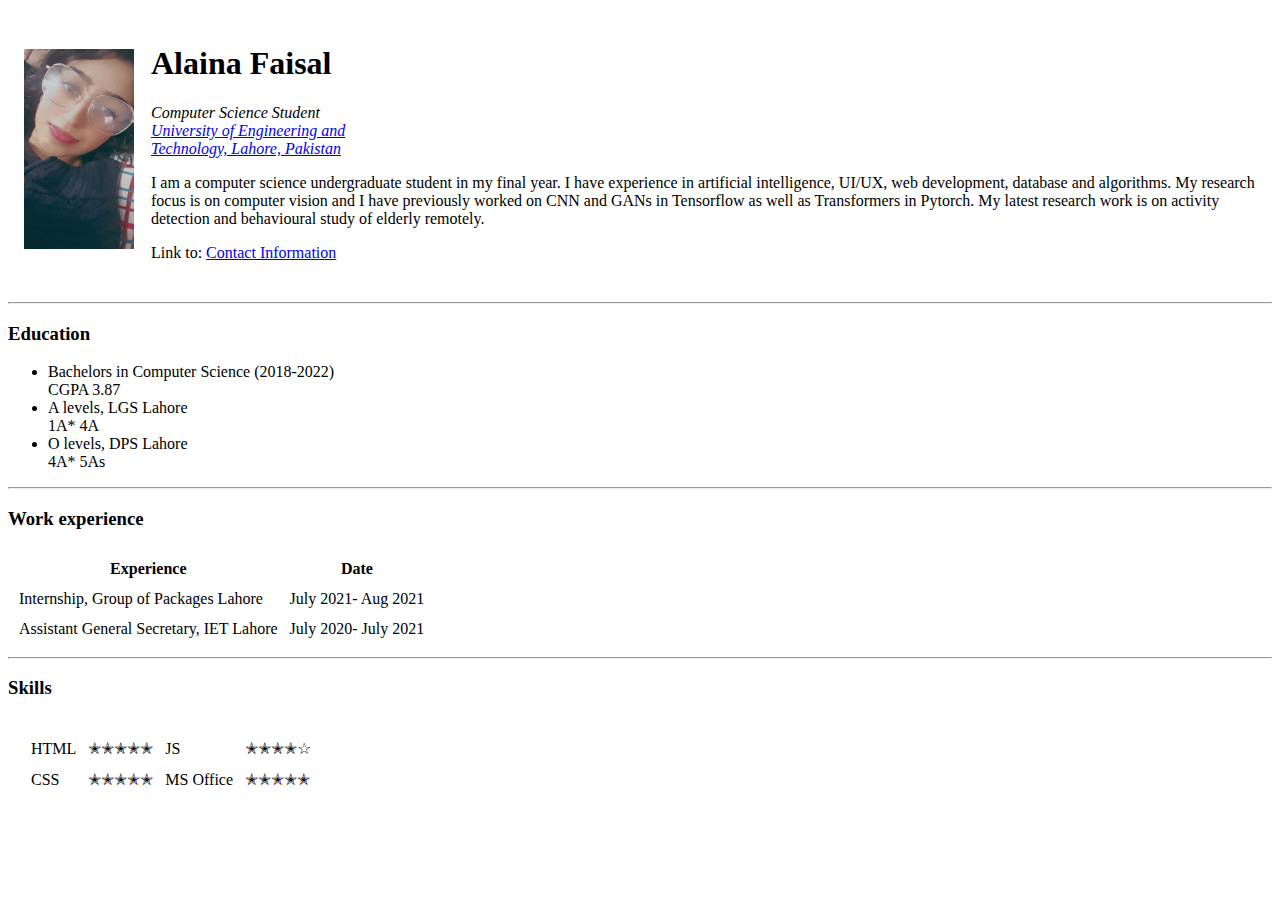
==== index.html @ 3eb78673 "moved files" ====
<!DOCTYPE html>
<html lang="en" dir="ltr">
  <head>
    <meta charset="utf-8">
    <title>ⒶAlaina Faisal Homepage</title>
  </head>
  <body>
    <table cellspacing='15'>
      <tr>
        <td><img src="Profile pix.jpg" alt="Alaina" width="110px" height="200px"></td>
        <td>  <h1><strong>Alaina Faisal</strong></h1>
          <p><em>Computer Science Student<br>
          <a href="https://www.uet.edu.pk/">University of Engineering and <br>
          Technology, Lahore, Pakistan</a></em></p>

          <p> I am a computer science undergraduate student in my final year. I have experience in artificial intelligence,
          UI/UX, web development, database and algorithms. My research focus is on computer vision and I have previously
          worked on CNN and GANs in Tensorflow as well as Transformers in Pytorch. My latest research work is on activity
          detection and behavioural study of elderly remotely. </p>

          <p>Link to: <a href="Contact.html">Contact Information</a></p></td>
      </tr>
    </table>

    <hr>

    <h3>Education</h3>
    <ul>
      <li>Bachelors in Computer Science (2018-2022)
      <br>CGPA 3.87</li>
      <li>A levels, LGS Lahore
      <br>1A* 4A</li>
      <li>O levels, DPS Lahore
      <br>4A* 5As </li>
    </ul>
    <hr>

    <!--Work experience -->
    <h3>Work experience</h3>
    <table cellspacing='10px'>
      <tr>
        <th>Experience</th>
        <th>Date</th>
      </tr>
      <tr>
        <td>Internship, Group of Packages Lahore</td>
        <td>July 2021- Aug 2021</td>
      </tr>
      <tr>
        <td>Assistant General Secretary, IET Lahore</td>
        <td>July 2020- July 2021</td>
      </tr>
    </table>

    <hr>
    <h3>Skills</h3>
    <table cellspacing='10px'>
    <tr>
      <tr>
      <td>  <td>HTML</td> <td>✭✭✭✭✭</td>
        <td>JS</td> <td>✭✭✭✭☆</td> </td>
      </tr>
      <tr>
        <td> <td>CSS</td>  <td>✭✭✭✭✭</td>
        <td>MS Office</td>  <td>✭✭✭✭✭</td> </td>
      </tr>
    </tr>
    </table>
  </body>
</html>
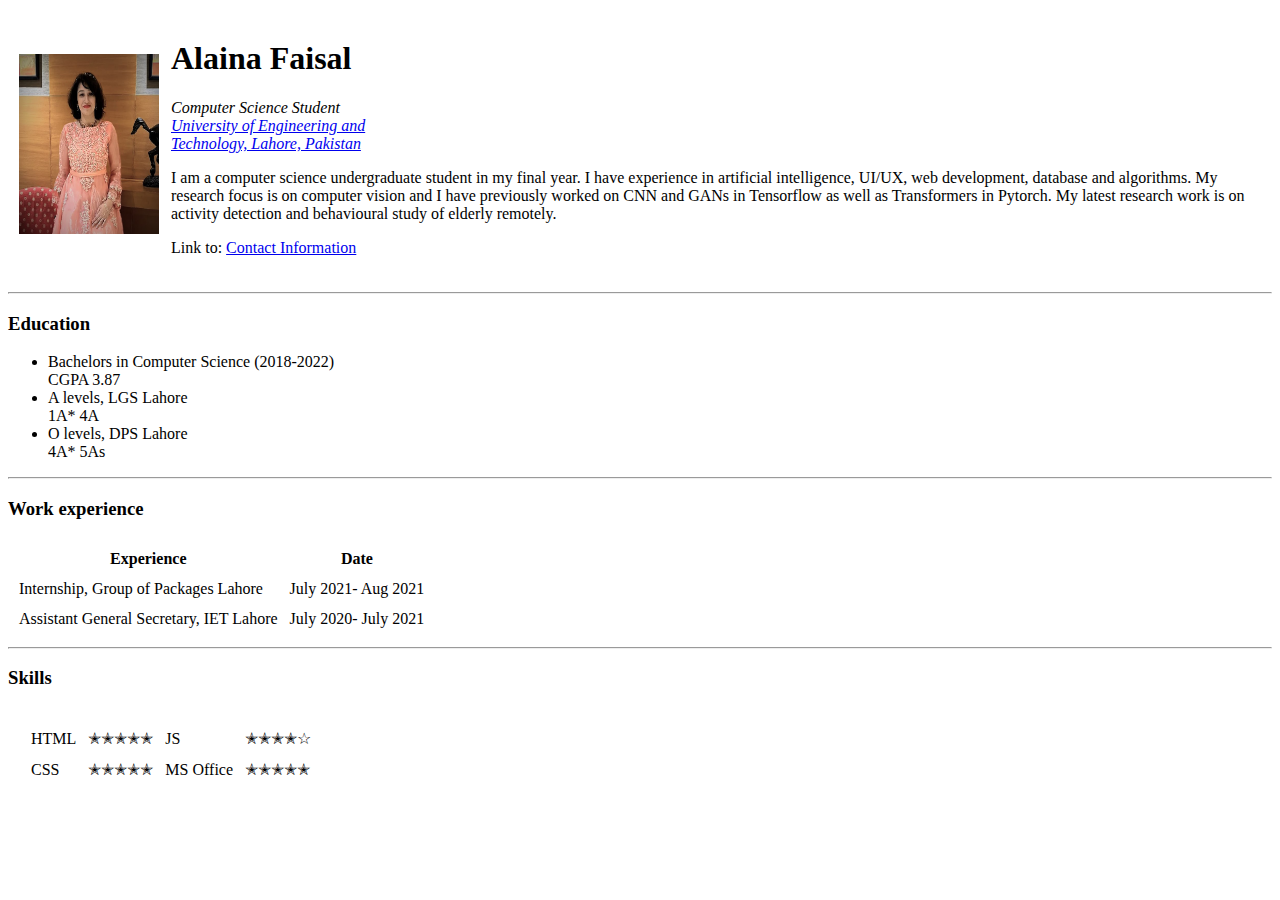
==== commit 60b8a126: "picture" ====
--- a/index.html
+++ b/index.html
@@ -5,9 +5,9 @@
     <title>ⒶAlaina Faisal Homepage</title>
   </head>
   <body>
-    <table cellspacing='15'>
+    <table cellspacing='10'>
       <tr>
-        <td><img src="Profile pix.jpg" alt="Alaina" width="110px" height="200px"></td>
+        <td><img src="Profile pix.jpg" alt="Alaina" width="140px" height="180px"></td>
         <td>  <h1><strong>Alaina Faisal</strong></h1>
           <p><em>Computer Science Student<br>
           <a href="https://www.uet.edu.pk/">University of Engineering and <br>
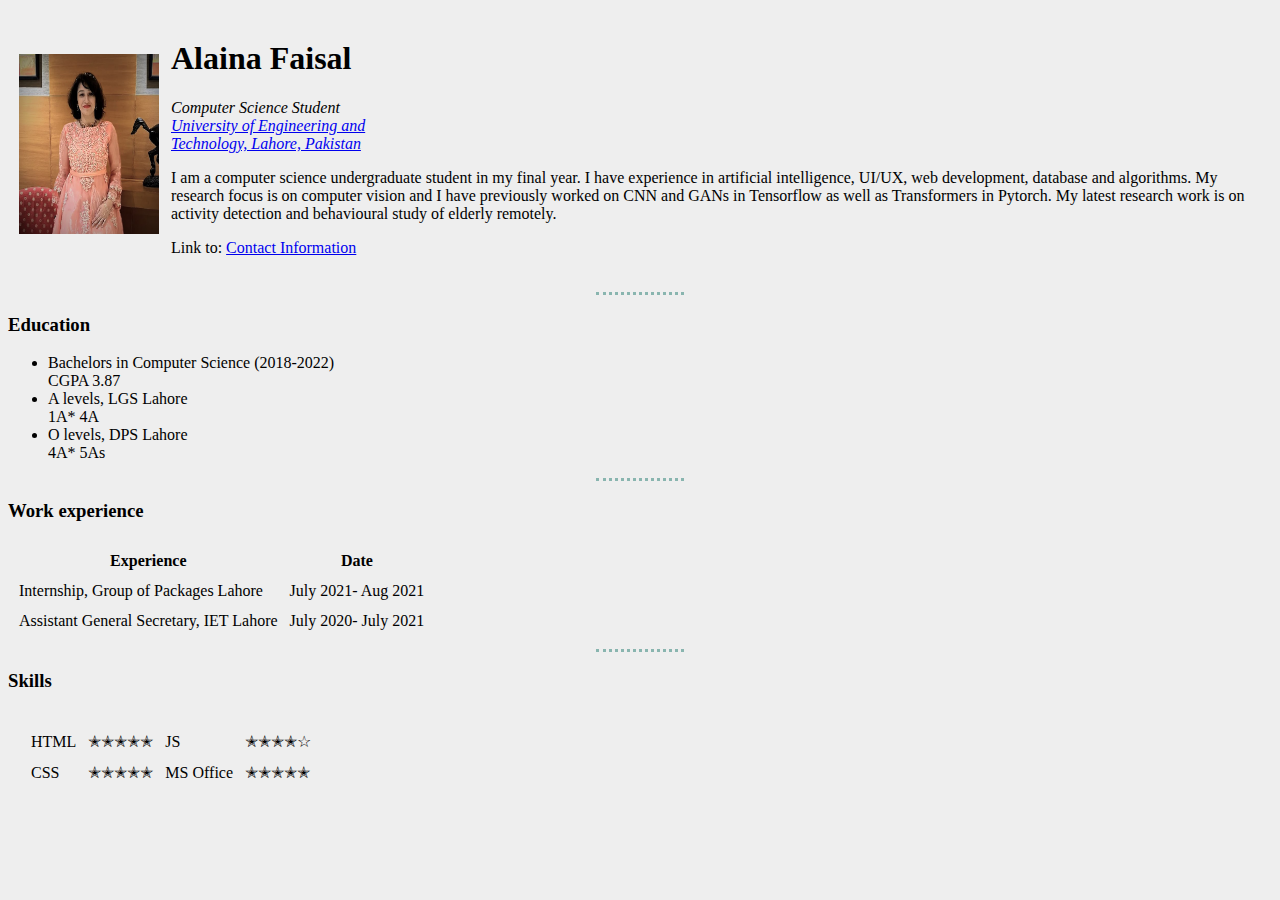
==== commit cd3c817e: "CSS" ====
--- a/index.html
+++ b/index.html
@@ -3,11 +3,22 @@
   <head>
     <meta charset="utf-8">
     <title>ⒶAlaina Faisal Homepage</title>
+    <style media="screen">
+      body{
+        background-color: #EEEEEE;
+      }
+      hr{
+        border-style:dotted none none;
+        width: 7%;
+        border-color: #89B5AF;
+        border-width: 3px;
+      }
+    </style>
   </head>
   <body>
     <table cellspacing='10'>
       <tr>
-        <td><img src="Profile pix.jpg" alt="Alaina" width="140px" height="180px"></td>
+        <td><img src="images\Profile pix.jpg" alt="Alaina" width="140px" height="180px"></td>
         <td>  <h1><strong>Alaina Faisal</strong></h1>
           <p><em>Computer Science Student<br>
           <a href="https://www.uet.edu.pk/">University of Engineering and <br>
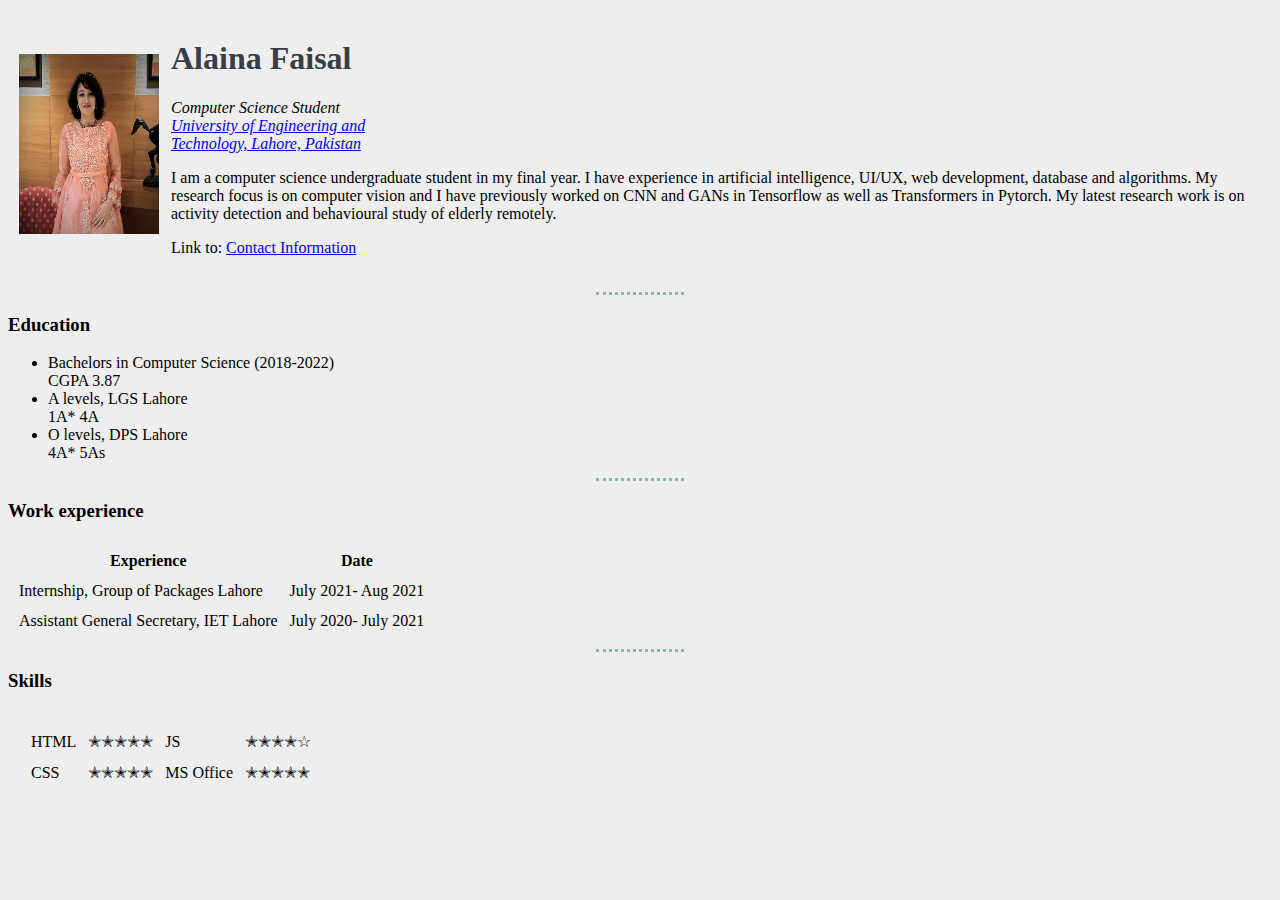
==== commit a5de7bfb: "update style" ====
--- a/index.html
+++ b/index.html
@@ -3,17 +3,7 @@
   <head>
     <meta charset="utf-8">
     <title>ⒶAlaina Faisal Homepage</title>
-    <style media="screen">
-      body{
-        background-color: #EEEEEE;
-      }
-      hr{
-        border-style:dotted none none;
-        width: 7%;
-        border-color: #89B5AF;
-        border-width: 3px;
-      }
-    </style>
+    <link rel="stylesheet" href="css/style.css">
   </head>
   <body>
     <table cellspacing='10'>
--- a/css/style.css
+++ b/css/style.css
@@ -0,0 +1,13 @@
+body{
+  background-color: #EEEEEE;
+}
+hr{
+  border-style:dotted none none;
+  width: 7%;
+  border-color: #89B5AF;
+  border-width: 3px;
+}
+
+h1{
+  color: #393E46;
+}
